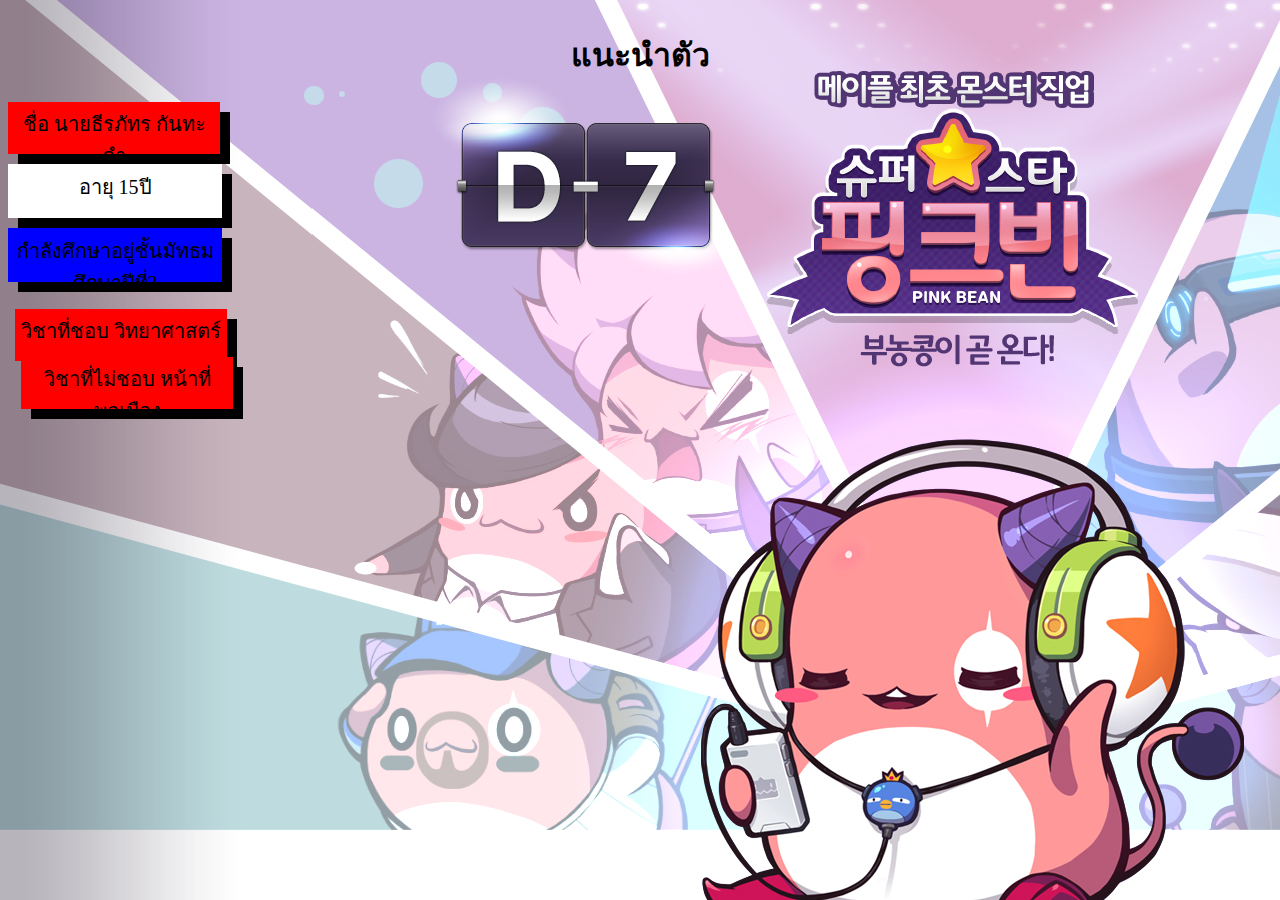
==== index.html @ c636b531 "sent project v1" ====
<!DOCTYPE html>
<html>

<head>
    <meta charset="utf-8" />
    <meta http-equiv="X-UA-Compatible" content="IE=edge">
    <title>Portfolio</title>
    <meta name="viewport" content="width=device-width, initial-scale=1">
    <link rel="stylesheet" type="text/css" media="screen" href="style.css" />
    <script src="main.js"></script>
<style>
    div{
        width: 200px;
        height: 40px;
        padding: 5px;
        border: 1px solid red;
        box-shadow: 10px 10px;
        background-color:red;
        font-size:20px; 
        margin-top: 10px;
        font-family:serif;
        text-align: center;
        
    
         
         
 }
    #div1{
      border-style:dotted;
      border-color: white;
      border-width: 2px;
      background-color: white ;

    }
    #div2{
        border-style: dotted;
        border-color:blue;
        border-width: 2px;
        background-color: blue;
    }
    div :hover{
        

    }
    # div3{
        border-style: dotted;
        border-color: white;
        border-width:2px;
        background-color: white;

}
 li{
        text-align: center
    }
    h1{
        text-align: center
    }

        
    
    }
    li{
        text-align: center
    }
    h1{
        text-align: center
    }


    
        
    
    img{
        margin: auto;
        align-self: center
        width: 450px;
        height: 450px;
        text-emphasis:center;
        
    }
    body{
        background-image: url(super-star-pink-bean.png)
        
        
    }
   
    }

</style>
    
</head>
 
<body>
   <h1>แนะนำตัว</h1>
   <div>ชื่อ นายธีรภัทร กันทะคำ</div>
   <div id="div1">อายุ     15ปี</div>
   <div id="div2">กำลังศึกษาอยู่ชั้นมัทธมศึกษาปีที่3</div2>
    <div id="div3">วิชาที่ชอบ วิทยาศาสตร์</div3>
  <div id="div4">วิชาที่ไม่ชอบ หน้าที่พลเมือง</div4>

    
   

</body>

</html>
---- style.css ----
body {
    margin: 0 auto;
    padding: 8px;
    

}
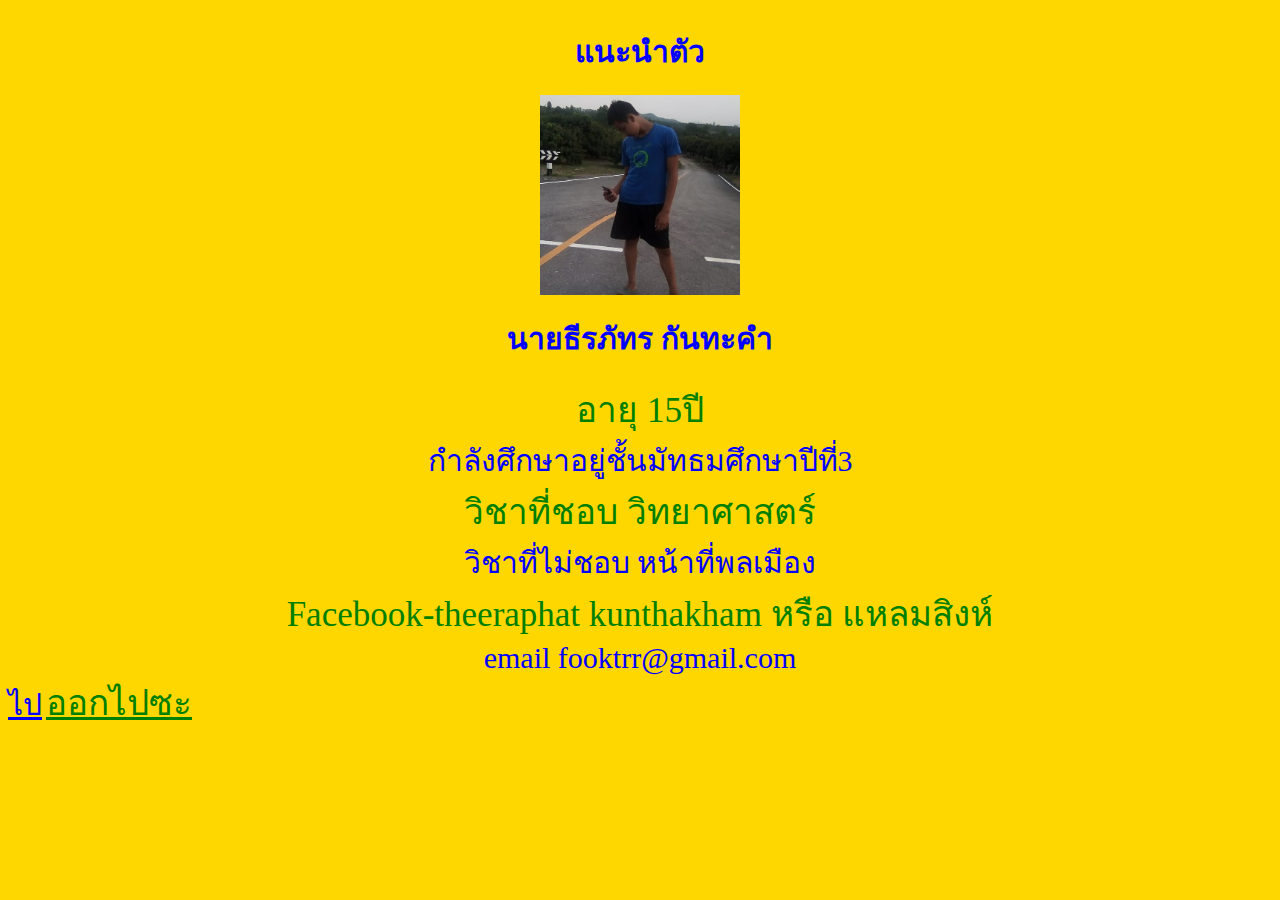
==== commit 5e16bbe1: "portfolio send" ====
--- a/index.html
+++ b/index.html
@@ -6,101 +6,33 @@
     <meta http-equiv="X-UA-Compatible" content="IE=edge">
     <title>Portfolio</title>
     <meta name="viewport" content="width=device-width, initial-scale=1">
-    <link rel="stylesheet" type="text/css" media="screen" href="style.css" />
+    <link rel="stylesheet" type="text/css" media="screen" href="./css/style.css" />
+    <link rel="stylesheet" type="text/css" href="./css/style2.css">
     <script src="main.js"></script>
-<style>
-    div{
-        width: 200px;
-        height: 40px;
-        padding: 5px;
-        border: 1px solid red;
-        box-shadow: 10px 10px;
-        background-color:red;
-        font-size:20px; 
-        margin-top: 10px;
-        font-family:serif;
-        text-align: center;
-        
-    
-         
-         
- }
-    #div1{
-      border-style:dotted;
-      border-color: white;
-      border-width: 2px;
-      background-color: white ;
 
-    }
-    #div2{
-        border-style: dotted;
-        border-color:blue;
-        border-width: 2px;
-        background-color: blue;
-    }
-    div :hover{
-        
+</head>
 
-    }
-    # div3{
-        border-style: dotted;
-        border-color: white;
-        border-width:2px;
-        background-color: white;
+<body>
 
-}
- li{
-        text-align: center
-    }
-    h1{
-        text-align: center
-    }
+    <div></div>
+        <h1 class="title-class">แนะนำตัว</h1>
+        <div>
+            <img class="img" src="./image/profile.jpg" alt="teeraput">
+            <h1 class="title-class"> นายธีรภัทร กันทะคำ</h1>
+        </div>
+        <div class="title-class2">อายุ 15ปี</div>
+        <div class="title-class">กำลังศึกษาอยู่ชั้นมัทธมศึกษาปีที่3</div>
+        <div class="title-class2">วิชาที่ชอบ วิทยาศาสตร์</div>
+        <div class="title-class">วิชาที่ไม่ชอบ หน้าที่พลเมือง</div>
+        <div class="title-class2">Facebook-theeraphat kunthakham หรือ แหลมสิงห์</div>
+        <div class="title-class"> email fooktrr@gmail.com</div>
 
-        
-    
-    }
-    li{
-        text-align: center
-    }
-    h1{
-        text-align: center
-    }
+    </div>
+    <a class="title-class" href="https://www.facebook.com/">ไป</a>
+    <a class="title-class2" href="https://www.google.com/?hl=th">ออกไปซะ</a>
+</body>
+
+</html>
 
 
-    
-        
-    
-    img{
-        margin: auto;
-        align-self: center
-        width: 450px;
-        height: 450px;
-        text-emphasis:center;
-        
-    }
-    body{
-        background-image: url(super-star-pink-bean.png)
-        
-        
-    }
-   
-    }
-
-</style>
-    
-</head>
- 
-<body>
-   <h1>แนะนำตัว</h1>
-   <div>ชื่อ นายธีรภัทร กันทะคำ</div>
-   <div id="div1">อายุ     15ปี</div>
-   <div id="div2">กำลังศึกษาอยู่ชั้นมัทธมศึกษาปีที่3</div2>
-    <div id="div3">วิชาที่ชอบ วิทยาศาสตร์</div3>
-  <div id="div4">วิชาที่ไม่ชอบ หน้าที่พลเมือง</div4>
-
-    
-   
-
-</body>
-
 </html>--- a/css/style.css
+++ b/css/style.css
@@ -0,0 +1,11 @@
+body {
+    margin: 0 auto;
+    padding: 8px;
+}
+
+/* .title {
+    font-size: 32px;
+    text-align: center;
+    color: #eee;
+} */
+
--- a/css/style2.css
+++ b/css/style2.css
@@ -0,0 +1,36 @@
+.img {
+    display: block;
+    margin-left: auto;
+    margin-right: auto;
+    width: 50%;
+    margin: auto;
+    width: 200px;
+    height: 200px;
+}
+
+.btn {
+    background: pink;
+    padding: 8px 10px 12px 16px;
+}
+
+#title {
+    color: black;
+    text-align: center;
+}
+.title-class{
+    color:blue;
+    text-align: center;
+    font-family: serif;
+    font-size: 30px
+}
+.title-class2{
+    color:green;
+    text-align: center;
+    font-family: serif;
+    font-size: 35px;
+} 
+
+body{
+ background-color:gold
+}
+
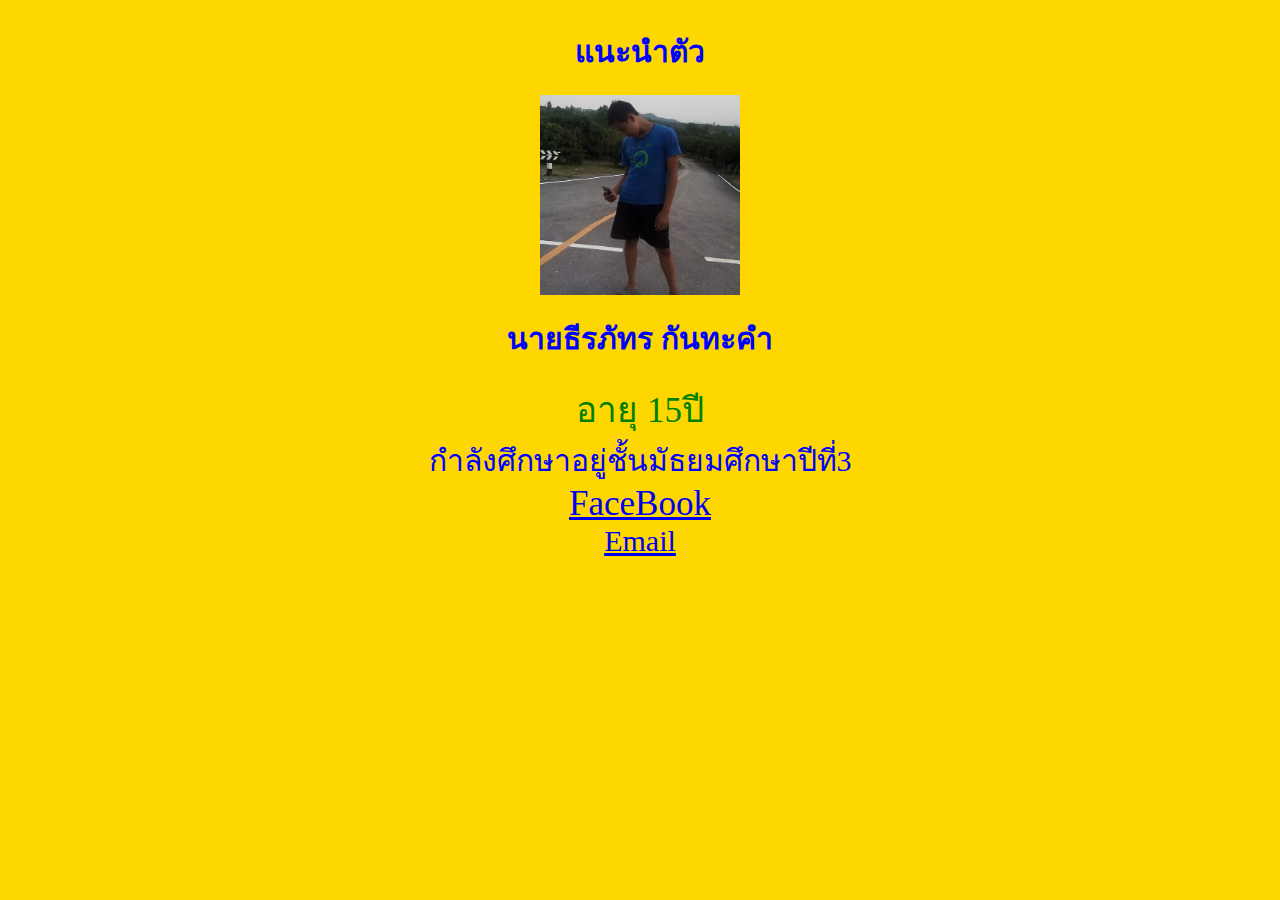
==== commit 2e566634: "change content" ====
--- a/index.html
+++ b/index.html
@@ -15,21 +15,20 @@
 <body>
 
     <div></div>
-        <h1 class="title-class">แนะนำตัว</h1>
-        <div>
-            <img class="img" src="./image/profile.jpg" alt="teeraput">
-            <h1 class="title-class"> นายธีรภัทร กันทะคำ</h1>
-        </div>
-        <div class="title-class2">อายุ 15ปี</div>
-        <div class="title-class">กำลังศึกษาอยู่ชั้นมัทธมศึกษาปีที่3</div>
-        <div class="title-class2">วิชาที่ชอบ วิทยาศาสตร์</div>
-        <div class="title-class">วิชาที่ไม่ชอบ หน้าที่พลเมือง</div>
-        <div class="title-class2">Facebook-theeraphat kunthakham หรือ แหลมสิงห์</div>
-        <div class="title-class"> email fooktrr@gmail.com</div>
-
+    <h1 class="title-class">แนะนำตัว</h1>
+    <div>
+        <img class="img" src="./image/profile.jpg" alt="teeraput">
+        <h1 class="title-class"> นายธีรภัทร กันทะคำ</h1>
     </div>
-    <a class="title-class" href="https://www.facebook.com/">ไป</a>
-    <a class="title-class2" href="https://www.google.com/?hl=th">ออกไปซะ</a>
+    <div class="title-class2">อายุ 15ปี</div>
+    <div class="title-class">กำลังศึกษาอยู่ชั้นมัธยมศึกษาปีที่3</div>
+    <div class="title-class2">
+        <a href="https://www.facebook.com/theeraphat.kunthakham">FaceBook</a>
+    </div>
+    <div class="title-class">
+        <a href="mailto:fooktrr@gmail.com">Email</a>
+    </div>
+    </div>
 </body>
 
 </html>
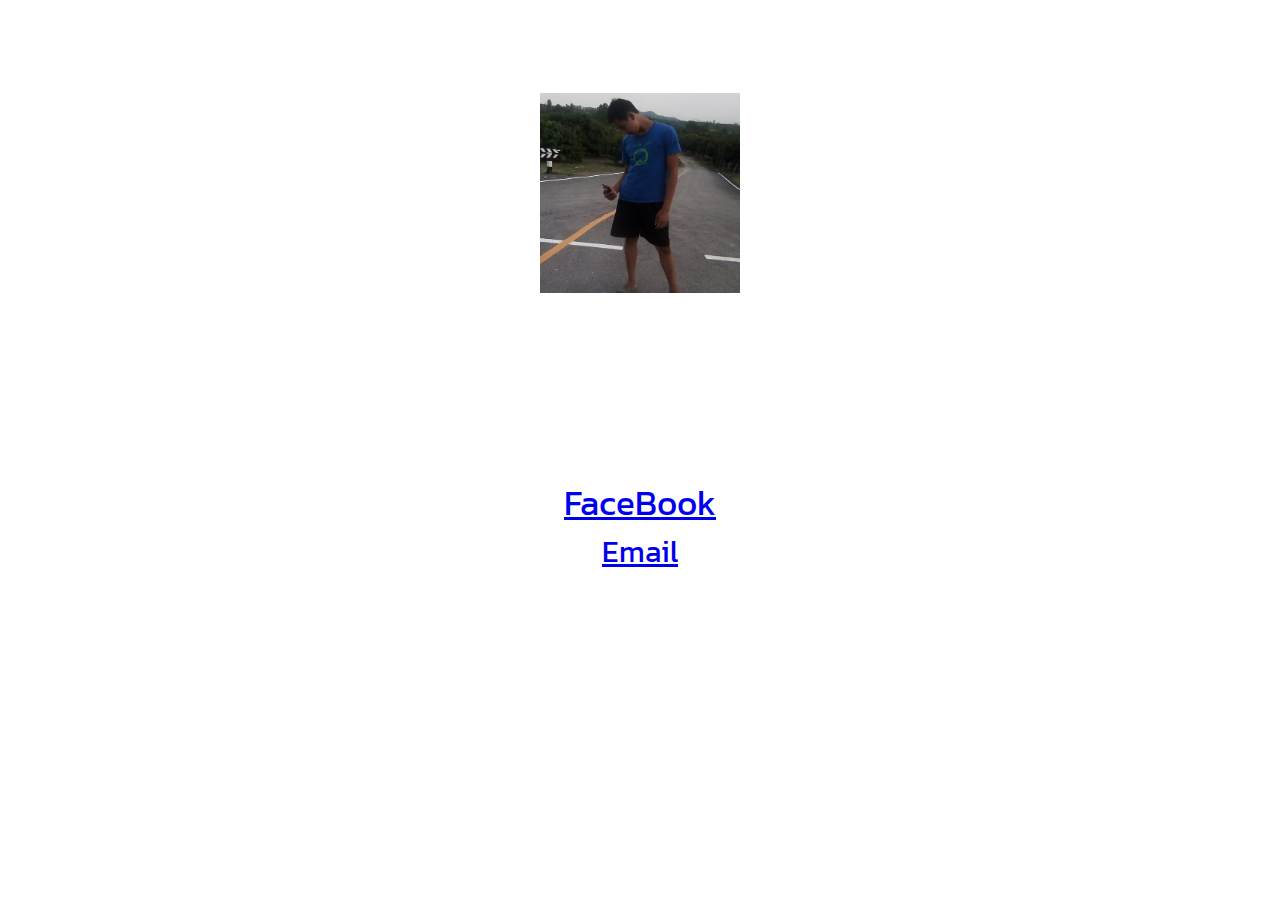
==== commit fab8d480: "tao send" ====
--- a/index.html
+++ b/index.html
@@ -7,9 +7,7 @@
     <title>Portfolio</title>
     <meta name="viewport" content="width=device-width, initial-scale=1">
     <link rel="stylesheet" type="text/css" media="screen" href="./css/style.css" />
-    <link rel="stylesheet" type="text/css" href="./css/style2.css">
-    <script src="main.js"></script>
-
+    <link href="https://fonts.googleapis.com/css?family=Kanit" rel="stylesheet">
 </head>
 
 <body>
--- a/css/style.css
+++ b/css/style.css
@@ -1,11 +1,38 @@
 body {
     margin: 0 auto;
     padding: 8px;
+    background-color: g#03A9F4;
+    font-family: 'Kanit', sans-serif;
 }
 
-/* .title {
-    font-size: 32px;
+.img {
+    display: block;
+    margin-left: auto;
+    margin-right: auto;
+    width: 50%;
+    margin: auto;
+    width: 200px;
+    height: 200px;
+}
+
+.btn {
+    background: pink;
+    padding: 8px 10px 12px 16px;
+}
+
+#title {
+    color: black;
     text-align: center;
-    color: #eee;
-} */
+}
 
+.title-class {
+    color: #fff;
+    text-align: center;
+    font-size: 30px
+}
+
+.title-class2 {
+    color: #fff;
+    text-align: center;
+    font-size: 35px;
+}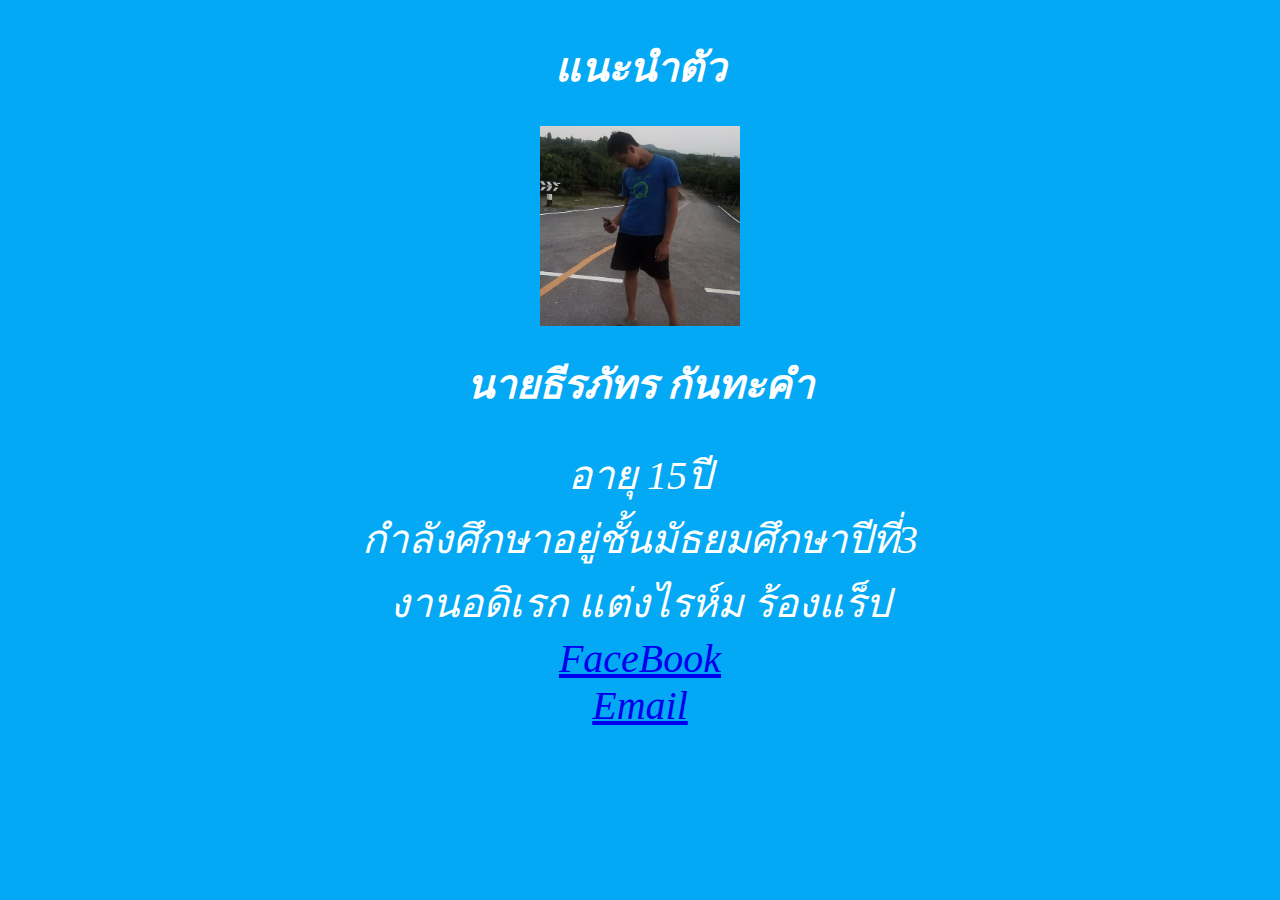
==== commit 5751c5c1: "phase 1" ====
--- a/index.html
+++ b/index.html
@@ -9,7 +9,6 @@
     <link rel="stylesheet" type="text/css" media="screen" href="./css/style.css" />
     <link href="https://fonts.googleapis.com/css?family=Kanit" rel="stylesheet">
 </head>
-
 <body>
 
     <div></div>
@@ -20,6 +19,7 @@
     </div>
     <div class="title-class2">อายุ 15ปี</div>
     <div class="title-class">กำลังศึกษาอยู่ชั้นมัธยมศึกษาปีที่3</div>
+    <div class="title-class">งานอดิเรก แต่งไรห์ม ร้องแร็ป</div>
     <div class="title-class2">
         <a href="https://www.facebook.com/theeraphat.kunthakham">FaceBook</a>
     </div>
@@ -32,4 +32,5 @@
 </html>
 
 
+
 </html>--- a/css/style.css
+++ b/css/style.css
@@ -1,8 +1,10 @@
 body {
     margin: 0 auto;
     padding: 8px;
-    background-color: g#03A9F4;
-    font-family: 'Kanit', sans-serif;
+    background-color:#03A9F4;
+    font-family:fantasy;
+    font-style:italic;
+    
 }
 
 .img {
@@ -28,11 +30,11 @@
 .title-class {
     color: #fff;
     text-align: center;
-    font-size: 30px
+    font-size: 40px
 }
 
 .title-class2 {
     color: #fff;
     text-align: center;
-    font-size: 35px;
+    font-size: 40px;
 }